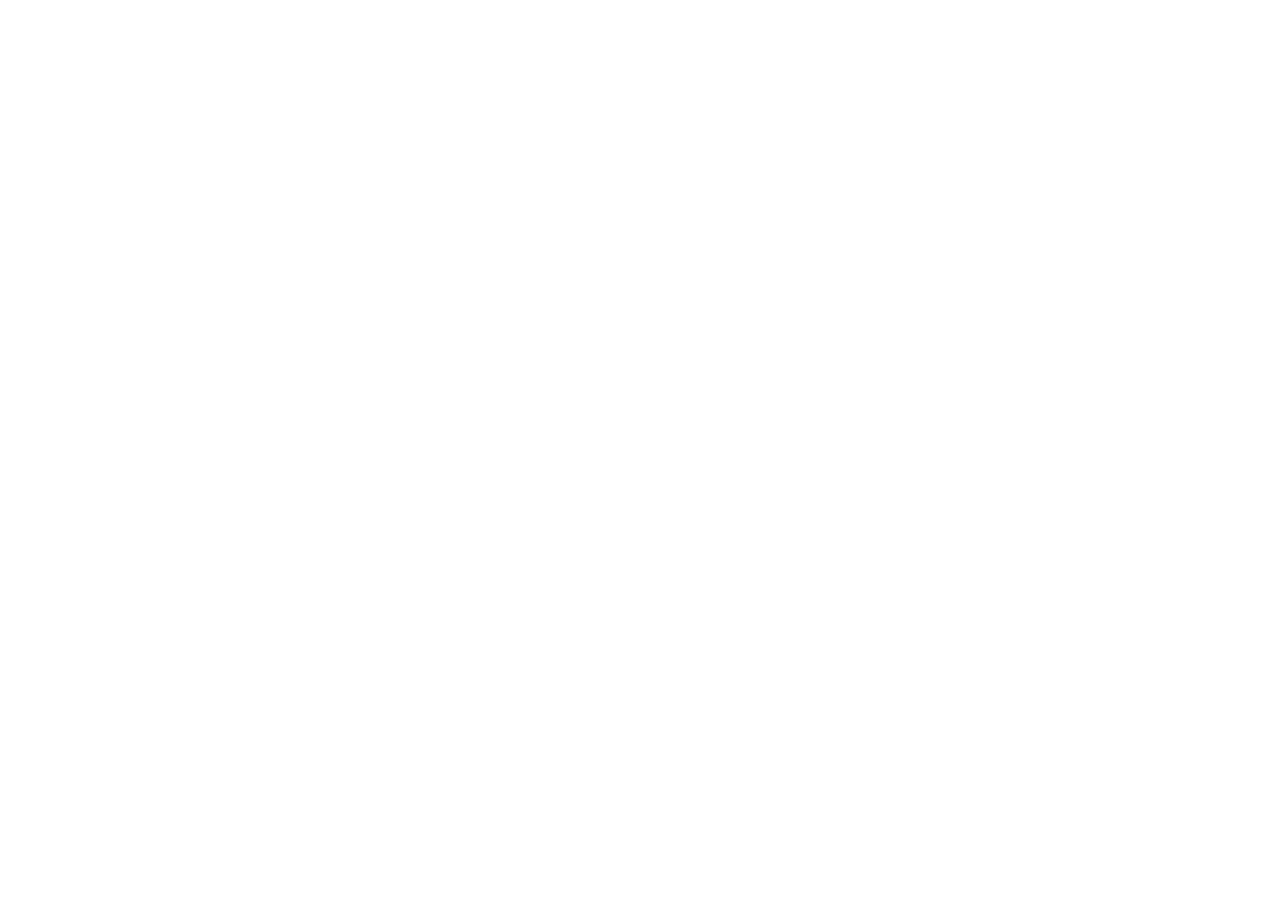
==== flex.html @ ae910e92 "2223" ====
<!DOCTYPE html>
<html lang="en">
<head>
    <meta charset="UTF-8">
    <meta name="viewport" content="width=device-width, initial-scale=1.0">
    <title>Document</title>
    <link rel="stylesheet" href="./css/newstyle.css">
</head>
<body>
    <!-- !-- sematic Tag
    <div>

    </div>
    <section></section>
    <header>
        <nav></nav>
    </header>
    <aside></aside>
    <article></article>
    i <em>love</em> my school
    i <i>love</i> my school
    <footer></footer>
    
    <div class="mainee">
        <header>
            <div class="logo">
                <img src="" alt="">
            </div>
            <nav>
                <ul>
                    <li>About</li>
                    <li>Trading</li>
                    <li>Platform</li>
                    <li>Tools</li>
                </ul>
            </nav>
<div class="button"></div>
        </header>
        <section class="hero">
            <h1 style="font-size: 3em;
            font-weight: bolder;">Online trading with better-that-market conditions</h1>

        </section>
        <section class="withdrawal">
            <em>dnsddniscdisd</em>

        </section>
        <section class="fast_trans">

        </section>
        <footer>

        </footer>
    </div> -- -->




    <div class="maineee">
        <div class="item"></div>
        <div class="item"></div>
        <div class="item"></div>
        <div class="item"></div>
    </div>
</body>
</html>
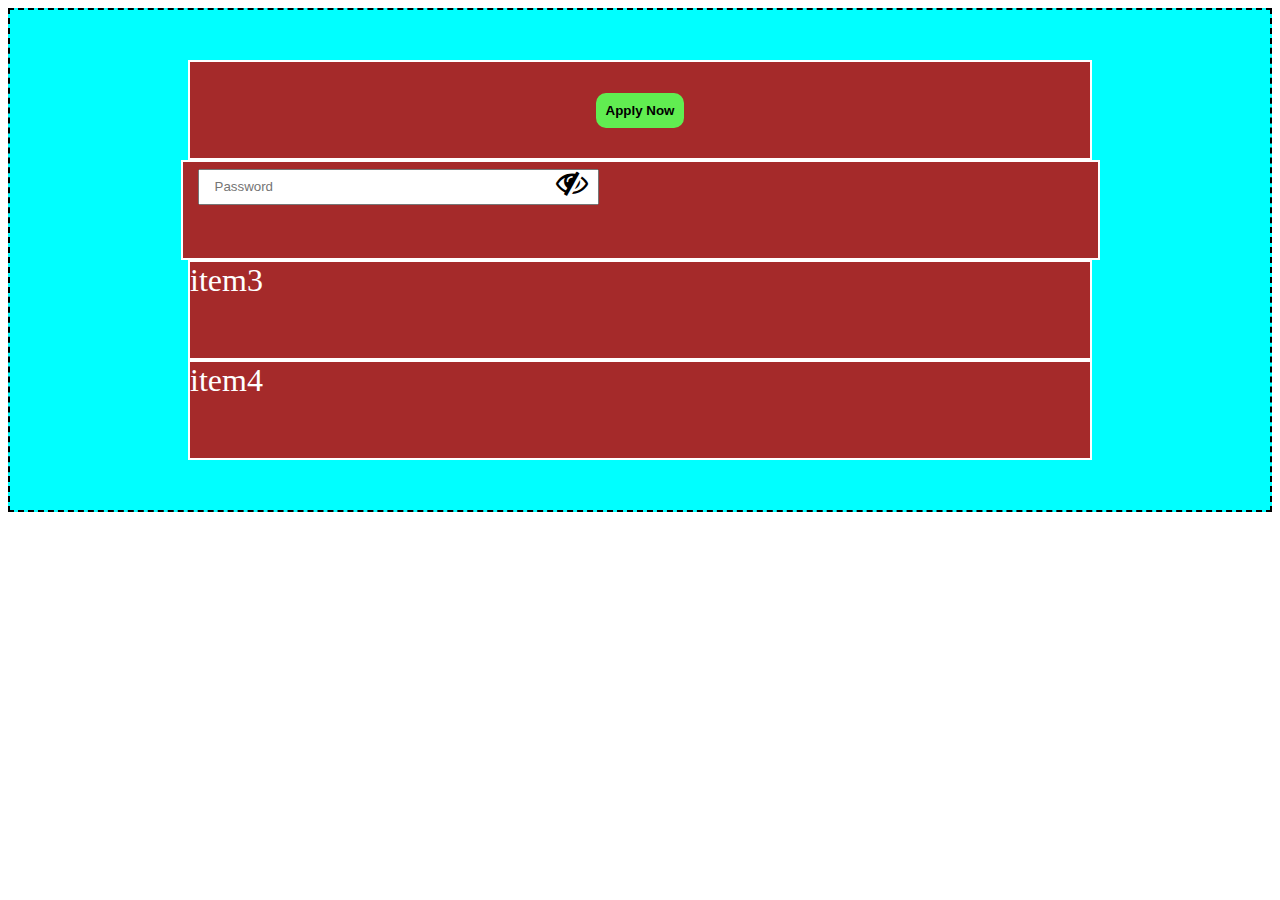
==== commit 6f1ba49b: "end of 22/6 lesson" ====
--- a/flex.html
+++ b/flex.html
@@ -5,6 +5,7 @@
     <meta name="viewport" content="width=device-width, initial-scale=1.0">
     <title>Document</title>
     <link rel="stylesheet" href="./css/newstyle.css">
+    <link rel="stylesheet" href="https://cdnjs.cloudflare.com/ajax/libs/font-awesome/4.7.0/css/font-awesome.min.css">
 </head>
 <body>
     <!-- !-- sematic Tag
@@ -57,10 +58,18 @@
 
 
     <div class="maineee">
-        <div class="item"></div>
-        <div class="item"></div>
-        <div class="item"></div>
-        <div class="item"></div>
+        <div class="item item1">
+            <button class="btn">Apply Now</button>
+        </div>
+        <div class="item item2">
+            <div class="form-group">
+            <input class="form-control" type="text" placeholder="Password">
+            <i class="fa fa-eye-slash"></i>
+
+        </div>
+    </div>
+        <div class="item">item3</div>
+        <div class="item">item4</div>
     </div>
 </body>
 </html>--- a/css/newstyle.css
+++ b/css/newstyle.css
@@ -0,0 +1,73 @@
+.maineee{
+    height: 400px;
+    /* justify-content: space-between; /*main axis xaxis*/
+    /* align-items: flex-end;cross axis yaxis */
+    border: 2px dashed;
+    padding: 50px;
+    background-color: aqua;
+    display: flex;
+    flex-direction: column;
+    justify-content: center;
+    align-items: center;
+    /* align-content: ;  */
+
+    
+
+
+}
+
+.item{
+    border: 2px solid;
+    background-color: brown;
+    height: 100px;
+    width: 900px;
+    font-size: 2em;
+    color: #fff;
+
+}
+
+/* send to middle */
+.item1{
+    display: flex;
+    justify-content: center;
+    align-items: center;
+
+}
+
+.btn{
+    padding: 10px;
+    background-color: #61ed51;
+    border-radius: 10px;
+    border: 0;
+    font-size: 0.7;
+    font-weight: bold;
+    font-family: 'Lucida Sans', 'Lucida Sans Regular', 'Lucida Grande', 'Lucida Sans Unicode', Geneva, Verdana, sans-serif;
+}
+
+.btn:hover{
+    background-color: #0b4405;
+    color: #fff;
+}
+
+.form-control{
+    width: 380px;
+    height: 30px;
+    font-size: 0.8;
+    color: red;
+    padding-left: 15px;
+    /* padding-right: 50px; */
+}
+
+.form-group{
+    /* border:#61ed51 3px solid; */
+    width: 400px;
+    position: relative;
+}
+.fa-eye-slash{
+    position: absolute;
+    top: 50%;
+    transform: translateY(-50%);
+    color: black;
+    right: 10px;
+}
+.item2{padding-left: 15px;}